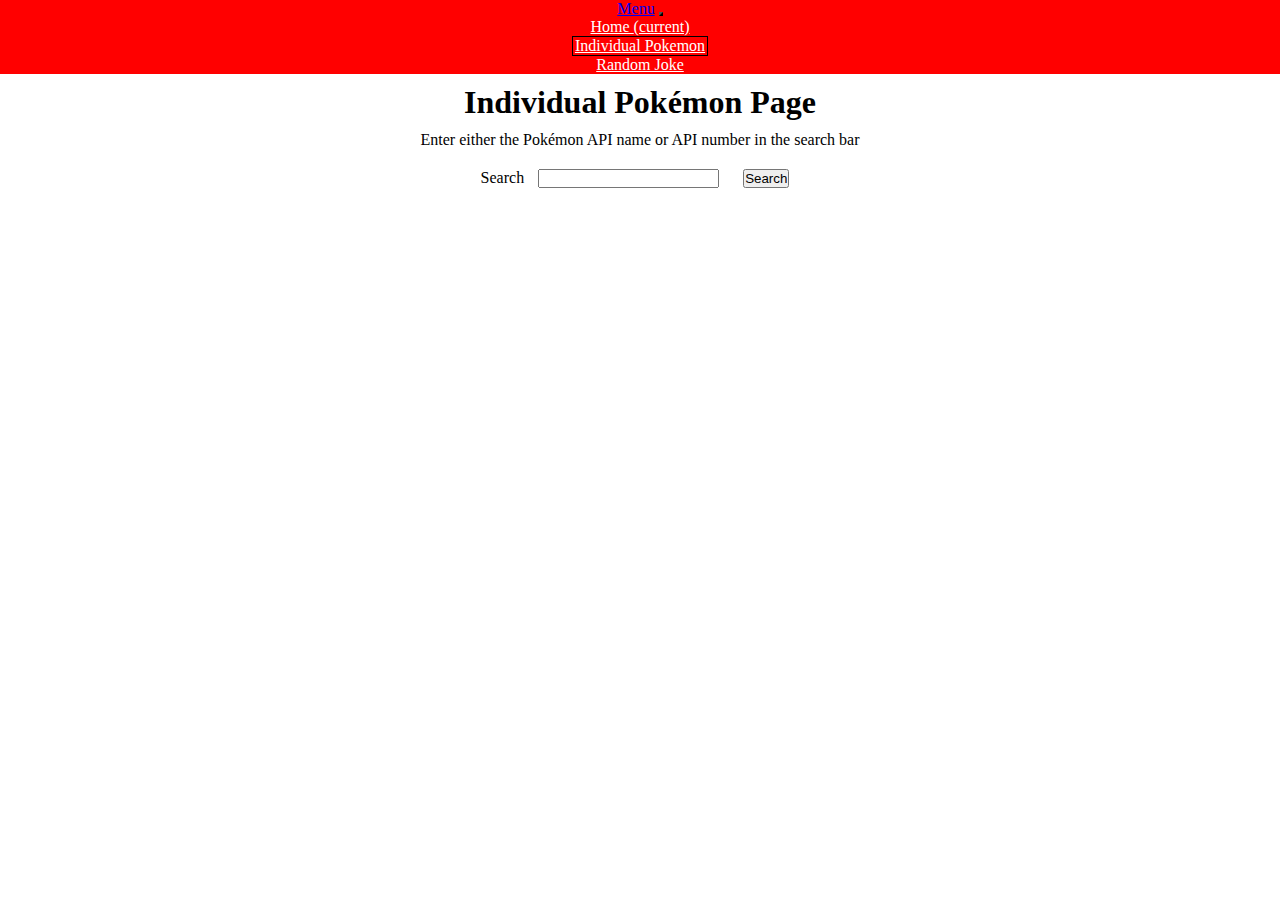
==== pages/individual_pokemon.html @ f8504551 "Added most of the API and Javascript functionality that I wanted to. Still need to add functionality" ====
<!DOCTYPE html>
<html lang="en">

 <head>
  <meta charset="utf-8" />
  <title>Joke Page</title>
  <link rel="stylesheet" href="https://stackpath.bootstrapcdn.com/bootstrap/4.1.3/css/bootstrap.min.css" integrity="sha384-MCw98/SFnGE8fJT3GXwEOngsV7Zt27NXFoaoApmYm81iuXoPkFOJwJ8ERdknLPMO" crossorigin="anonymous">
  <link rel="stylesheet" href="/styles.css">
  <meta name='viewport'
      content='width=device-width, initial-scale=1.0, maximum-scale=1.0' />
 </head>

 <body>
     <nav class="navbar navbar-expand-lg navbar-dark bg-dark">
        <a class="navbar-brand" href="#">Menu</a>
        <button class="navbar-toggler" type="button" data-toggle="collapse" data-target="#navbarNav" aria-controls="navbarNav" aria-expanded="false" aria-label="Toggle navigation">
          <span class="navbar-toggler-icon"></span>
        </button>
        <div class="collapse navbar-collapse" id="navbarNav">
          <ul class="navbar-nav">
            <li class="nav-item">
              <a class="nav-link" href="/index.html">Home <span class="sr-only">(current)</span></a>
            </li>
            <li class="nav-item active">
              <a class="nav-link" href="/pages/individual_pokemon.html">Individual Pokemon</a>
            </li>
            <li class="nav-item">
              <a class="nav-link" href="/pages/random_joke.html">Random Joke</a>
            </li>
          </ul>
        </div>
      </nav>
      <div id="individualPokemonPage">
        <h1>Individual Pokémon Page</h1>
        <p>Enter either the Pokémon API name or API number in the search bar</p>
        <form>
          <label>Search</label>
          <input id="pokemonSearch" type="text"></input>
          <input id="searchButton" type="submit" value="Search"></input>
        </form>

        <div id="pokemonInfo">
        </div>
      </div>
      <script text="type/javascript" src="/pages/individual_script.js"></script>

      <script src="https://code.jquery.com/jquery-3.3.1.slim.min.js" integrity="sha384-q8i/X+965DzO0rT7abK41JStQIAqVgRVzpbzo5smXKp4YfRvH+8abtTE1Pi6jizo" crossorigin="anonymous"></script>
      <script src="https://cdnjs.cloudflare.com/ajax/libs/popper.js/1.14.3/umd/popper.min.js" integrity="sha384-ZMP7rVo3mIykV+2+9J3UJ46jBk0WLaUAdn689aCwoqbBJiSnjAK/l8WvCWPIPm49" crossorigin="anonymous"></script>
      <script src="https://stackpath.bootstrapcdn.com/bootstrap/4.1.3/js/bootstrap.min.js" integrity="sha384-ChfqqxuZUCnJSK3+MXmPNIyE6ZbWh2IMqE241rYiqJxyMiZ6OW/JmZQ5stwEULTy" crossorigin="anonymous"></script>
  </body>
</html>
---- styles.css ----
* {
  margin: 0;
  padding: 0;
  box-sizing: border-box;
}
.bg-dark {
  background-color: #FF0000 !important;
  color: white !important;
}
.nav-item, .nav-link {
  color: white !important;
}
.navbar-toggler {
  background-color: blue !important;
  /*background-color: white !important;*/
}
.navbar-dark, .navbar-toggler {
  color: black !important;
  border-color: black !important;
}
.navbar-dark .navbar-toggler-icon {
  background-image: url("data:image/svg+xml;charset=utf8,%3Csvg viewBox='0 0 30 30' xmlns='http://www.w3.org/2000/svg'%3E%3Cpath stroke='rgba(0, 0, 0, 0.9)' stroke-width='2' stroke-linecap='round' stroke-miterlimit='10' d='M4 7h22M4 15h22M4 23h22'/%3E%3C/svg%3E")' stroke-width='2' stroke-linecap='round' stroke-miterlimit='10' d='M4 7h22M4 15h22M4 23h22'/%3E%3C/svg%3E);
}
.nav-link:hover {
  color: blue !important;
}
.active .nav-link {
  /*color: black !important;*/
  border: 1px solid black;
  padding-left: 2px;
  padding-right: 2px;
  display: inline-block;
}

body {
  text-align: center;
}

h1, #intro, form, input {
  margin: 10px;
}



#pokemonGrid {
  display: flex;
  flex-wrap: wrap;
  flex-direction: row;
  justify-content: space-around;

}

.pokemonListElem {
  display: inline;
  background-color: red;
  padding: 0 10px;
}
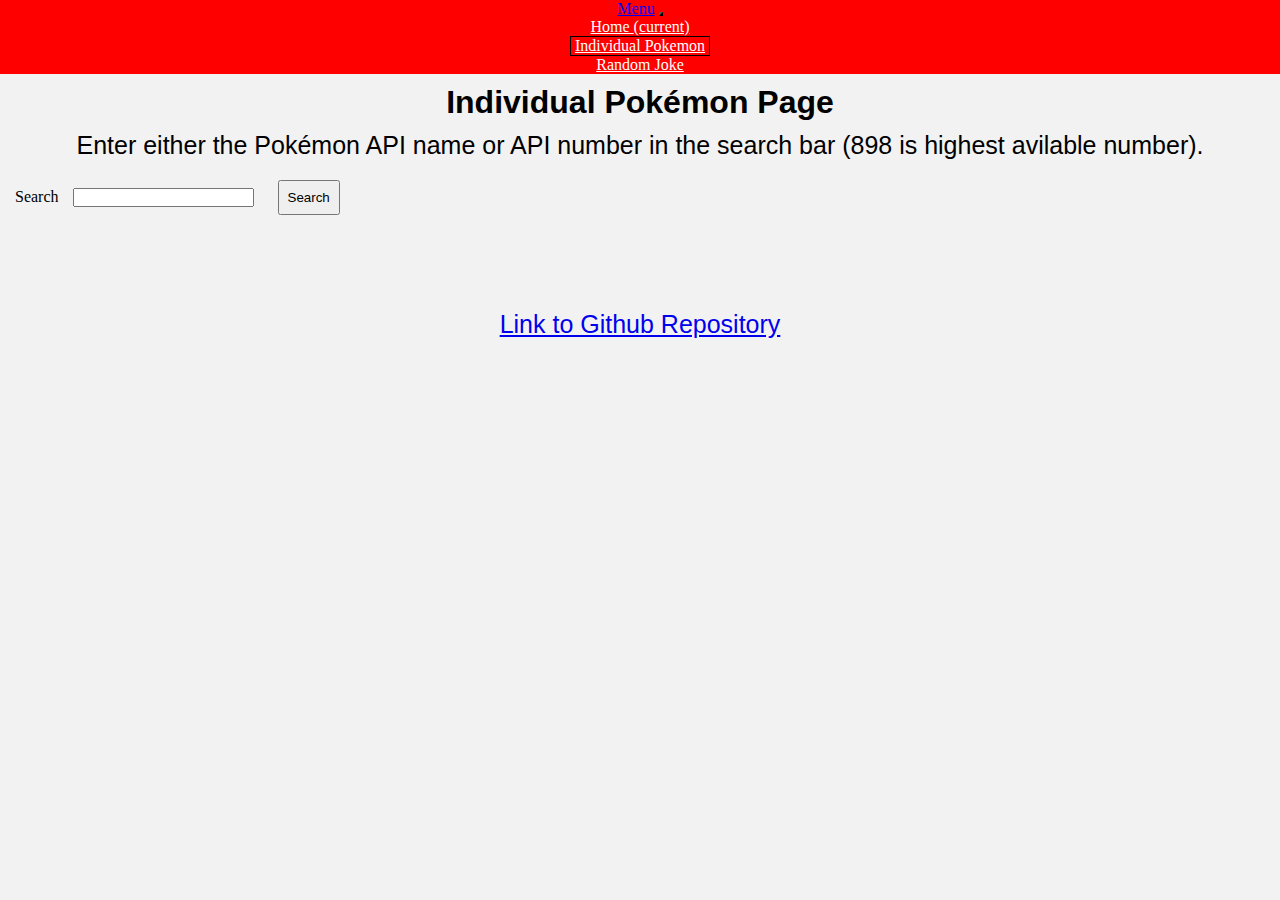
==== commit 21a8586e: "Updated all pages, including the individual pokemon pages. This should be the last big commit, but w" ====
--- a/pages/individual_pokemon.html
+++ b/pages/individual_pokemon.html
@@ -3,7 +3,7 @@
 
  <head>
   <meta charset="utf-8" />
-  <title>Joke Page</title>
+  <title>Individual Pokemon</title>
   <link rel="stylesheet" href="https://stackpath.bootstrapcdn.com/bootstrap/4.1.3/css/bootstrap.min.css" integrity="sha384-MCw98/SFnGE8fJT3GXwEOngsV7Zt27NXFoaoApmYm81iuXoPkFOJwJ8ERdknLPMO" crossorigin="anonymous">
   <link rel="stylesheet" href="/styles.css">
   <meta name='viewport'
@@ -32,7 +32,8 @@
       </nav>
       <div id="individualPokemonPage">
         <h1>Individual Pokémon Page</h1>
-        <p>Enter either the Pokémon API name or API number in the search bar</p>
+        <p>Enter either the Pokémon API name or API number in the search bar
+          (898 is highest avilable number).</p>
         <form>
           <label>Search</label>
           <input id="pokemonSearch" type="text"></input>
@@ -41,7 +42,17 @@
 
         <div id="pokemonInfo">
         </div>
+
+        <div class="footer">
+             <p>
+                 <a href="https://github.com/jahali25/pokemon_lists">
+                     Link to Github Repository
+                 </a>
+             </p>
+        </div>
       </div>
+
+
       <script text="type/javascript" src="/pages/individual_script.js"></script>
 
       <script src="https://code.jquery.com/jquery-3.3.1.slim.min.js" integrity="sha384-q8i/X+965DzO0rT7abK41JStQIAqVgRVzpbzo5smXKp4YfRvH+8abtTE1Pi6jizo" crossorigin="anonymous"></script>
--- a/styles.css
+++ b/styles.css
@@ -3,6 +3,11 @@
   padding: 0;
   box-sizing: border-box;
 }
+
+body {
+  background-color: #F2F2F2;
+}
+
 .bg-dark {
   background-color: #FF0000 !important;
   color: white !important;
@@ -18,40 +23,94 @@
   color: black !important;
   border-color: black !important;
 }
-.navbar-dark .navbar-toggler-icon {
-  background-image: url("data:image/svg+xml;charset=utf8,%3Csvg viewBox='0 0 30 30' xmlns='http://www.w3.org/2000/svg'%3E%3Cpath stroke='rgba(0, 0, 0, 0.9)' stroke-width='2' stroke-linecap='round' stroke-miterlimit='10' d='M4 7h22M4 15h22M4 23h22'/%3E%3C/svg%3E")' stroke-width='2' stroke-linecap='round' stroke-miterlimit='10' d='M4 7h22M4 15h22M4 23h22'/%3E%3C/svg%3E);
-}
+
 .nav-link:hover {
   color: blue !important;
 }
 .active .nav-link {
   /*color: black !important;*/
   border: 1px solid black;
-  padding-left: 2px;
-  padding-right: 2px;
+  padding-left: 4px;
+  padding-right: 4px;
   display: inline-block;
+}
+
+#jokePage {
+  color: blue;
+  font-family: 'PT Sans Narrow', sans-serif;
+  margin: 5px 10px;
+}
+h1 {
+  font-family: 'Anton', sans-serif;
+  margin: 5px 10px;
+}
+p {
+  font-family: 'PT Sans Narrow', sans-serif;
+  margin: 5px 10px;
+  font-size: 25px;
+}
+.jokeSetup {
+  font-size: 1.2em;
+}
+
+.punchline {
+  font-family: 'Stick', sans-serif;
+  font-size: 1.5em;
 }
 
 body {
   text-align: center;
 }
 
-h1, #intro, form, input {
+h1, form, input {
   margin: 10px;
 }
 
+#intro {
+  margin-left: 20px;
+  margin-right: 20px;
+}
 
+h2.homepage {
+  margin-bottom: 10px;
+}
+
+#indexButton, #searchButton, #jokeButton, #multipleJokesButton {
+  padding: 8px;
+}
+form {
+  text-align: left;
+  margin-left: 15px;
+}
+
+#jokePage form {
+  display: flex;
+  flex-direction: row;
+  flex-wrap: wrap;
+  justify-content: space-around;
+}
 
 #pokemonGrid {
   display: flex;
   flex-wrap: wrap;
   flex-direction: row;
   justify-content: space-around;
-
 }
 
 .pokemonListElem {
   display: inline;
-  background-color: red;
-  padding: 0 10px;
+  /*background-color: red;*/
+  color: blue;
+  padding: 5px 10px;
 }
+
+.pokemonName {
+  font-family: 'Anton', sans-serif;
+}
+
+.footer {
+  width: 100vw;
+  display: block;
+  overflow: hidden;
+  padding: 70px 0;
+}
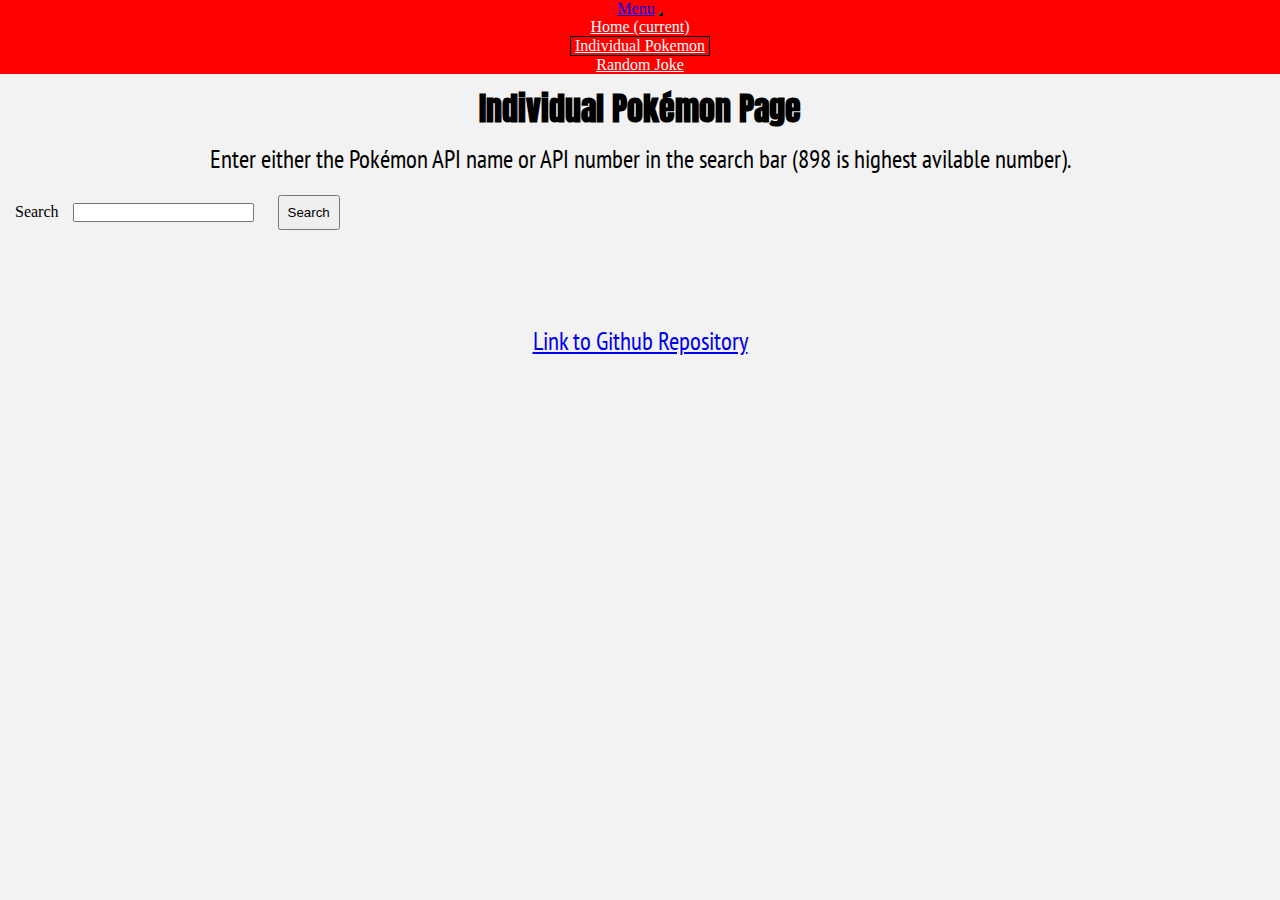
==== commit 3e6bfa55: "Forgot to include the fonts in the home and individual pokemon pages" ====
--- a/pages/individual_pokemon.html
+++ b/pages/individual_pokemon.html
@@ -6,6 +6,8 @@
   <title>Individual Pokemon</title>
   <link rel="stylesheet" href="https://stackpath.bootstrapcdn.com/bootstrap/4.1.3/css/bootstrap.min.css" integrity="sha384-MCw98/SFnGE8fJT3GXwEOngsV7Zt27NXFoaoApmYm81iuXoPkFOJwJ8ERdknLPMO" crossorigin="anonymous">
   <link rel="stylesheet" href="/styles.css">
+  <link rel="preconnect" href="https://fonts.gstatic.com">
+  <link href="https://fonts.googleapis.com/css2?family=Anton&family=PT+Sans+Narrow&family=Stick&display=swap" rel="stylesheet">
   <meta name='viewport'
       content='width=device-width, initial-scale=1.0, maximum-scale=1.0' />
  </head>
